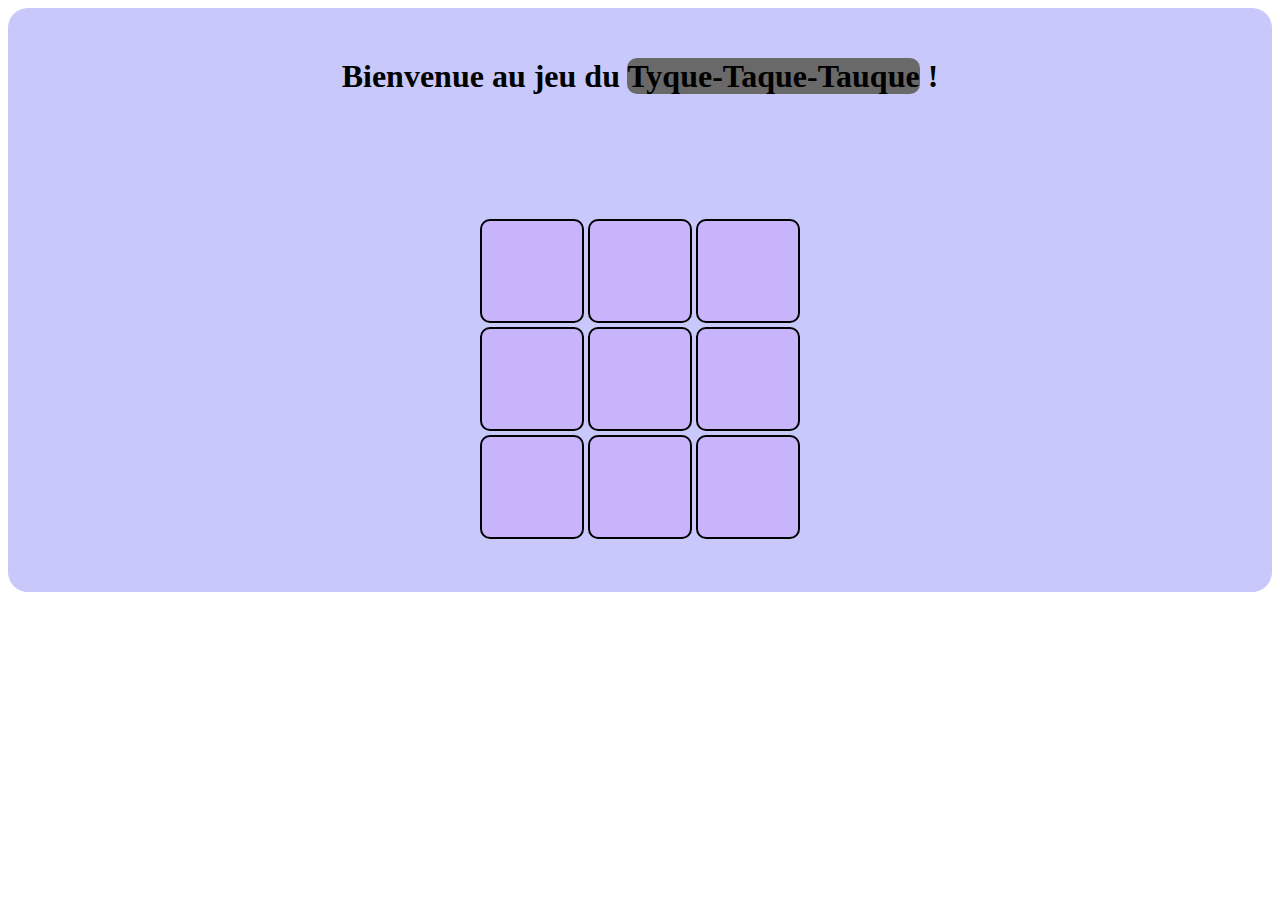
==== index.html @ e9b1df90 "aa" ====
<html>
    <head>
        <meta charset="utf-8" />
        <title>Tyque-Taque-Tauque</title>
        <link href="css/index.css" rel="stylesheet" />
    </head>
    <body onload="init_partie();">
        <div class="page">
            <h1>Bienvenue au jeu du <span id="nomj">Tyque-Taque-Tauque</span> !</h1>
            <table>
                <tr>
                    <td> <div id="case00" class="case" onclick="jouer(0,0);"></div> </td>
                    <td> <div id="case10" class="case" onclick="jouer(1,0);"></div> </td>
                    <td> <div id="case20" class="case" onclick="jouer(2,0);"></div> </td>
                </tr>
                <tr>
                    <td> <div id="case01" class="case" onclick="jouer(0,1);"></div> </td>
                    <td> <div id="case11" class="case" onclick="jouer(1,1);"></div> </td>
                    <td> <div id="case21" class="case" onclick="jouer(2,1);"></div> </td>
                </tr>
                <tr>
                    <td> <div id="case02" class="case" onclick="jouer(0,2);"></div> </td>
                    <td> <div id="case12" class="case" onclick="jouer(1,2);"></div> </td>
                    <td> <div id="case22" class="case" onclick="jouer(2,2);"></div> </td>
                </tr>
            </table>
        </div>
        
    </body>
    <script src="js/game.js" type="text/javascript"></script>
</html>
---- css/index.css ----
.page{
    border-radius:20px;
    background-color: rgb(200,200,250);
    text-align:center;
    margin-top: auto;
    margin-bottom: auto;
    margin-left: auto;
    margin-right: auto;
    padding-top: auto;
    padding-bottom: auto;
    padding-left: auto;
    padding-right: auto;
}

#nomj{
    background-color: dimgrey;
    border-radius:10px;
}

h1{
    padding-top: 50px;
    padding-bottom: 50px;
}

table{
    padding-top: 50px;
    padding-bottom: 50px;
    margin-left: auto;
    margin-right: auto;
}

/*
CASES
*/

.case{
    width:100px;
    height:100px;
    border:2px solid black;
    border-radius:10px;
    margin-top: auto;
    margin-bottom: auto;
    margin-left: auto;
    margin-right: auto;
    background-color: rgb(200,180,250);    
}
.case:hover{
    background-color: rgb(220,200,255);
    border-radius:15px;
}
.case:active{
    background-color: rgb(255,200,255);
    border-radius:25px;
}
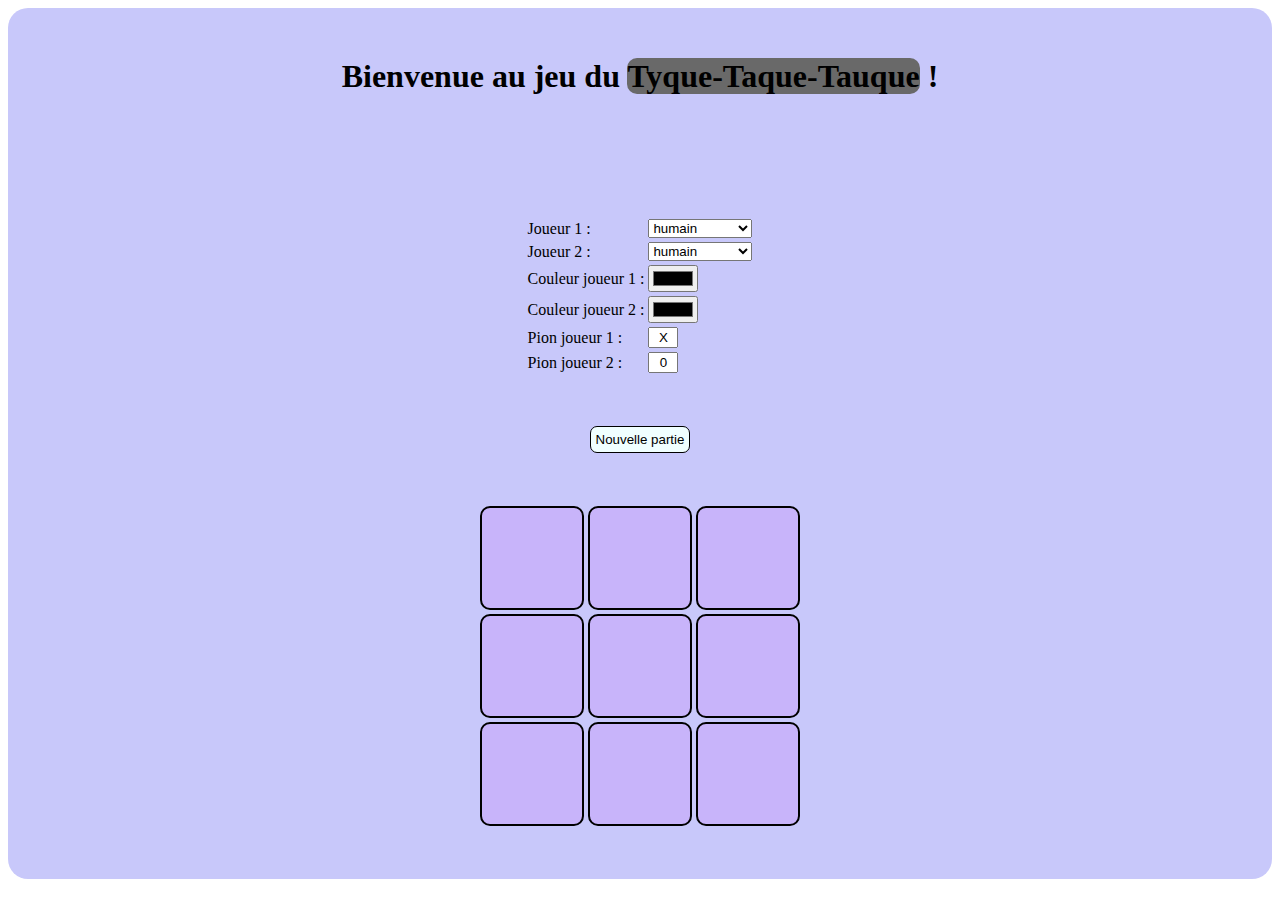
==== commit b1e9846c: "aa" ====
--- a/index.html
+++ b/index.html
@@ -2,11 +2,75 @@
     <head>
         <meta charset="utf-8" />
         <title>Tyque-Taque-Tauque</title>
+        <!--Style du jeu-->
         <link href="css/index.css" rel="stylesheet" />
     </head>
     <body onload="init_partie();">
         <div class="page">
             <h1>Bienvenue au jeu du <span id="nomj">Tyque-Taque-Tauque</span> !</h1>
+            <!--Choix joueurs-->
+            <table>
+                <tr>
+                    <td>
+                        <p>Joueur 1 :</p>
+                    </td>
+                    <td>
+                        <select id="tj1">
+                            <option>humain</option>
+                            <option>bot - aléatoire</option>
+                        </select>
+                    </td>
+                </tr>
+                <tr>
+                    <td>
+                        <p>Joueur 2 :</p>
+                    </td>
+                    <td>
+                        <select id="tj2">
+                            <option>humain</option>
+                            <option>bot - aléatoire</option>
+                        </select>
+                    </td>
+                </tr>
+                <tr>
+                    <td>
+                        <p>Couleur joueur 1 :</p>
+                    </td>
+                    <td>
+                        <input id="clj1" type="color" />
+                    </td>
+                </tr>
+                <tr>
+                    <td>
+                        <p>Couleur joueur 2 :</p>
+                    </td>
+                    <td>
+                        <input id="clj2" type="color" />
+                    </td>
+                </tr>
+                <tr>
+                    <td>
+                        <p>Pion joueur 1 :</p>
+                    </td>
+                    <td>
+                        <input id="pj1" type="text" value="X" maxlength="1" />
+                    </td>
+                </tr>
+                <tr>
+                    <td>
+                        <p>Pion joueur 2 :</p>
+                    </td>
+                    <td>
+                        <input id="pj2" type="text" value="0" maxlength="1" />
+                    </td>
+                </tr>
+                <!-- Annonce gagnant -->
+                <h2 id="gagnant"></h2>
+            </table>
+            <!--Bouton Nouvelle Partie-->
+            <button onclick="init_partie();">Nouvelle partie</button>
+            <!--Plateau-->
+            <br />
             <table>
                 <tr>
                     <td> <div id="case00" class="case" onclick="jouer(0,0);"></div> </td>
@@ -27,5 +91,6 @@
         </div>
         
     </body>
+    <!-- Script du jeu-->
     <script src="js/game.js" type="text/javascript"></script>
 </html>--- a/css/index.css
+++ b/css/index.css
@@ -30,11 +30,27 @@
     margin-right: auto;
 }
 
+button{
+    padding:5px;
+    border:1px solid black;
+    border-radius: 7px;
+    background-color: azure;
+}
+button:hover{
+    border-radius: 10px;
+    background-color: beige;
+}
+
+#pj1,#pj2{
+    width:30px;
+    text-align:center;
+}
+
 /*
 CASES
 */
 
-.case{
+.case,.case_victoire{
     width:100px;
     height:100px;
     border:2px solid black;
@@ -43,6 +59,8 @@
     margin-bottom: auto;
     margin-left: auto;
     margin-right: auto;
+}
+.case{
     background-color: rgb(200,180,250);    
 }
 .case:hover{
@@ -53,3 +71,16 @@
     background-color: rgb(255,200,255);
     border-radius:25px;
 }
+
+
+
+.pion{
+    position: relative;
+    bottom:55%;
+    left:25%;
+    font-size: 70px;
+}
+
+.case_victoire{ background-color: aquamarine; }
+.case_victoire:hover{ background-color: greenyellow; }
+
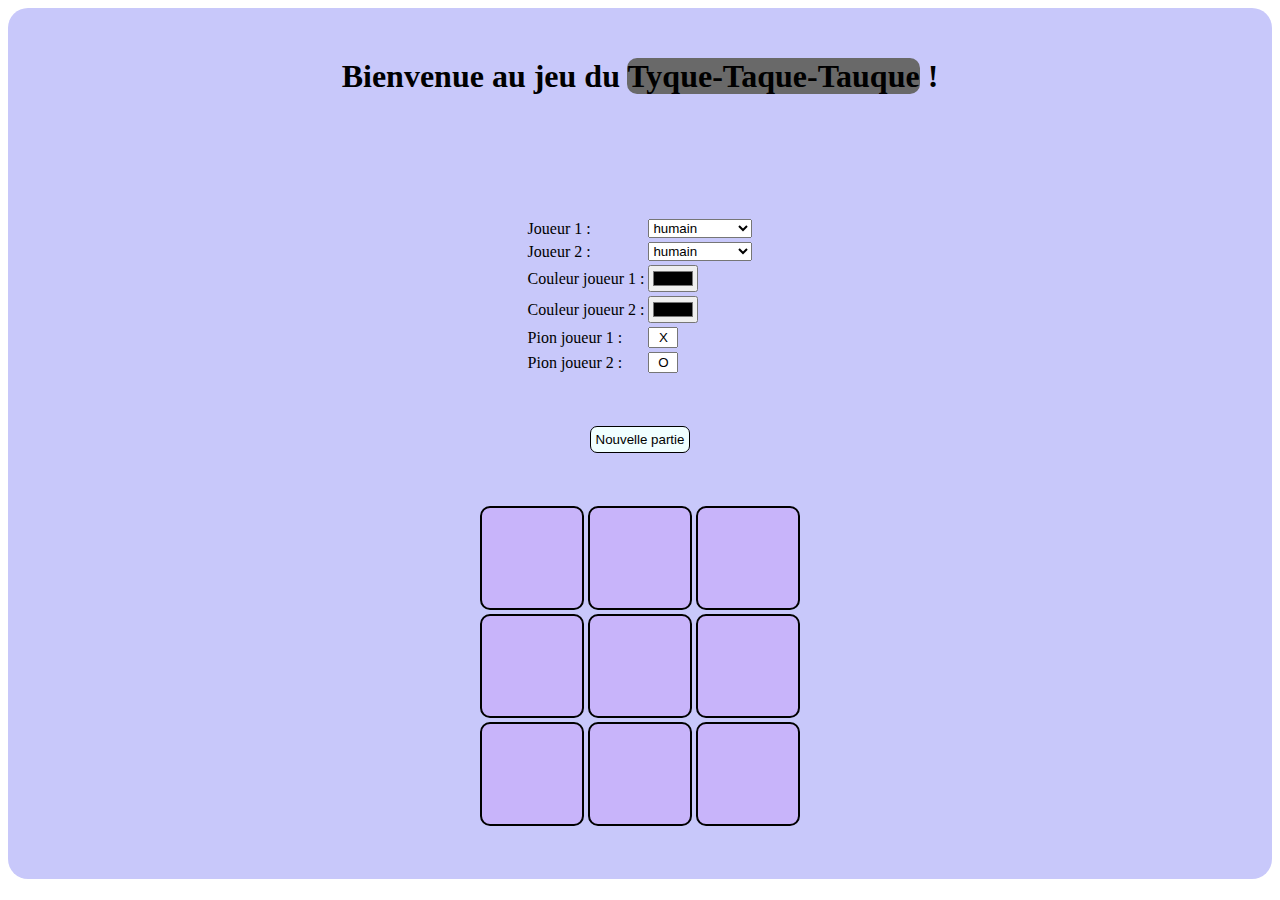
==== commit 39401032: "aa" ====
--- a/index.html
+++ b/index.html
@@ -18,6 +18,7 @@
                         <select id="tj1">
                             <option>humain</option>
                             <option>bot - aléatoire</option>
+                            <option>bot - fort</option>
                         </select>
                     </td>
                 </tr>
@@ -29,6 +30,7 @@
                         <select id="tj2">
                             <option>humain</option>
                             <option>bot - aléatoire</option>
+                            <option>bot - fort</option>
                         </select>
                     </td>
                 </tr>
@@ -61,7 +63,7 @@
                         <p>Pion joueur 2 :</p>
                     </td>
                     <td>
-                        <input id="pj2" type="text" value="0" maxlength="1" />
+                        <input id="pj2" type="text" value="O" maxlength="1" />
                     </td>
                 </tr>
                 <!-- Annonce gagnant -->
@@ -91,6 +93,8 @@
         </div>
         
     </body>
-    <!-- Script du jeu-->
+    <!-- Scripts du jeu-->
+    <script src="js/lib.js" type="text/javascript"></script>
+    <script src="js/bot_arbre.js" type="text/javascript"></script>
     <script src="js/game.js" type="text/javascript"></script>
 </html>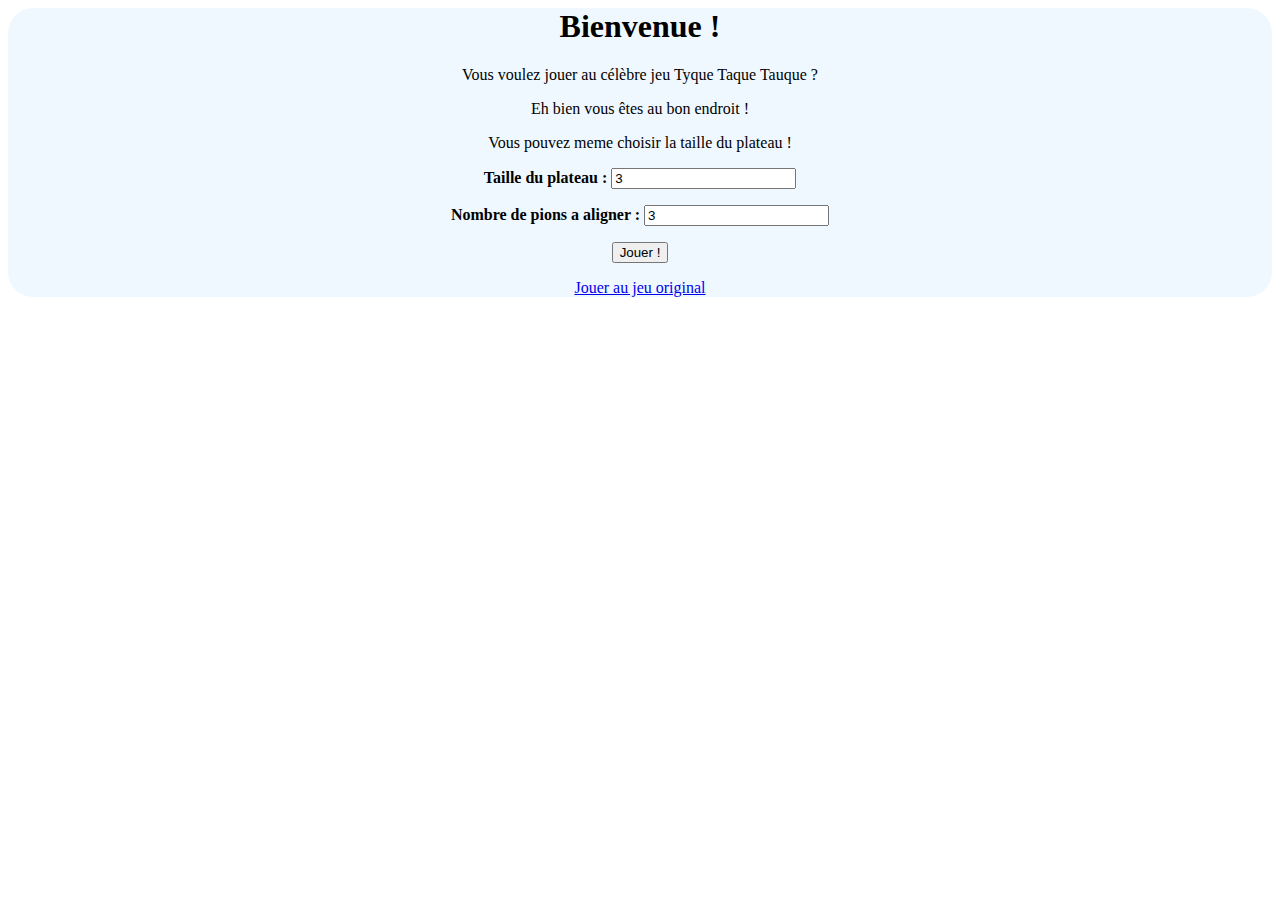
==== commit 8264abfb: "aa" ====
--- a/index.html
+++ b/index.html
@@ -1,100 +1,22 @@
 <html>
-    <head>
+    <body>
         <meta charset="utf-8" />
-        <title>Tyque-Taque-Tauque</title>
-        <!--Style du jeu-->
-        <link href="css/index.css" rel="stylesheet" />
-    </head>
-    <body onload="init_partie();">
-        <div class="page">
-            <h1>Bienvenue au jeu du <span id="nomj">Tyque-Taque-Tauque</span> !</h1>
-            <!--Choix joueurs-->
-            <table>
-                <tr>
-                    <td>
-                        <p>Joueur 1 :</p>
-                    </td>
-                    <td>
-                        <select id="tj1">
-                            <option>humain</option>
-                            <option>bot - aléatoire</option>
-                            <option>bot - fort</option>
-                        </select>
-                    </td>
-                </tr>
-                <tr>
-                    <td>
-                        <p>Joueur 2 :</p>
-                    </td>
-                    <td>
-                        <select id="tj2">
-                            <option>humain</option>
-                            <option>bot - aléatoire</option>
-                            <option>bot - fort</option>
-                        </select>
-                    </td>
-                </tr>
-                <tr>
-                    <td>
-                        <p>Couleur joueur 1 :</p>
-                    </td>
-                    <td>
-                        <input id="clj1" type="color" />
-                    </td>
-                </tr>
-                <tr>
-                    <td>
-                        <p>Couleur joueur 2 :</p>
-                    </td>
-                    <td>
-                        <input id="clj2" type="color" />
-                    </td>
-                </tr>
-                <tr>
-                    <td>
-                        <p>Pion joueur 1 :</p>
-                    </td>
-                    <td>
-                        <input id="pj1" type="text" value="X" maxlength="1" />
-                    </td>
-                </tr>
-                <tr>
-                    <td>
-                        <p>Pion joueur 2 :</p>
-                    </td>
-                    <td>
-                        <input id="pj2" type="text" value="O" maxlength="1" />
-                    </td>
-                </tr>
-                <!-- Annonce gagnant -->
-                <h2 id="gagnant"></h2>
-            </table>
-            <!--Bouton Nouvelle Partie-->
-            <button onclick="init_partie();">Nouvelle partie</button>
-            <!--Plateau-->
-            <br />
-            <table>
-                <tr>
-                    <td> <div id="case00" class="case" onclick="jouer(0,0);"></div> </td>
-                    <td> <div id="case10" class="case" onclick="jouer(1,0);"></div> </td>
-                    <td> <div id="case20" class="case" onclick="jouer(2,0);"></div> </td>
-                </tr>
-                <tr>
-                    <td> <div id="case01" class="case" onclick="jouer(0,1);"></div> </td>
-                    <td> <div id="case11" class="case" onclick="jouer(1,1);"></div> </td>
-                    <td> <div id="case21" class="case" onclick="jouer(2,1);"></div> </td>
-                </tr>
-                <tr>
-                    <td> <div id="case02" class="case" onclick="jouer(0,2);"></div> </td>
-                    <td> <div id="case12" class="case" onclick="jouer(1,2);"></div> </td>
-                    <td> <div id="case22" class="case" onclick="jouer(2,2);"></div> </td>
-                </tr>
-            </table>
+        <title>Tyque Taque Tauque</title>
+        <link href="index.css" rel="stylesheet" />
+    </body>
+    <body>
+        <div id="page">
+            <h1>Bienvenue !</h1>
+            <p>Vous voulez jouer au célèbre jeu <span>Tyque Taque Tauque</span> ? </p>
+            <p>Eh bien vous êtes au bon endroit !</p>
+            <p>Vous pouvez meme choisir la taille du plateau !</p>
+            <p><b>Taille du plateau : </b><input id="itaille" type="text" value="3" /></p>
+            <p><b>Nombre de pions a aligner : </b><input id="inbl" type="text" value="3" /></p>
+            <button onclick="play();">Jouer !</button>
+            <p>
+                <a href="original_game/index.html">Jouer au jeu original</a>
+            </p>
         </div>
-        
     </body>
-    <!-- Scripts du jeu-->
-    <script src="js/lib.js" type="text/javascript"></script>
-    <script src="js/bot_arbre.js" type="text/javascript"></script>
-    <script src="js/game.js" type="text/javascript"></script>
-</html>+    <script src="index.js" type="text/javascript"></script>
+</html> --- a/index.css
+++ b/index.css
@@ -0,0 +1,5 @@
+#page{
+    border-radius:25px;
+    background-color: aliceblue;
+    text-align: center;
+}